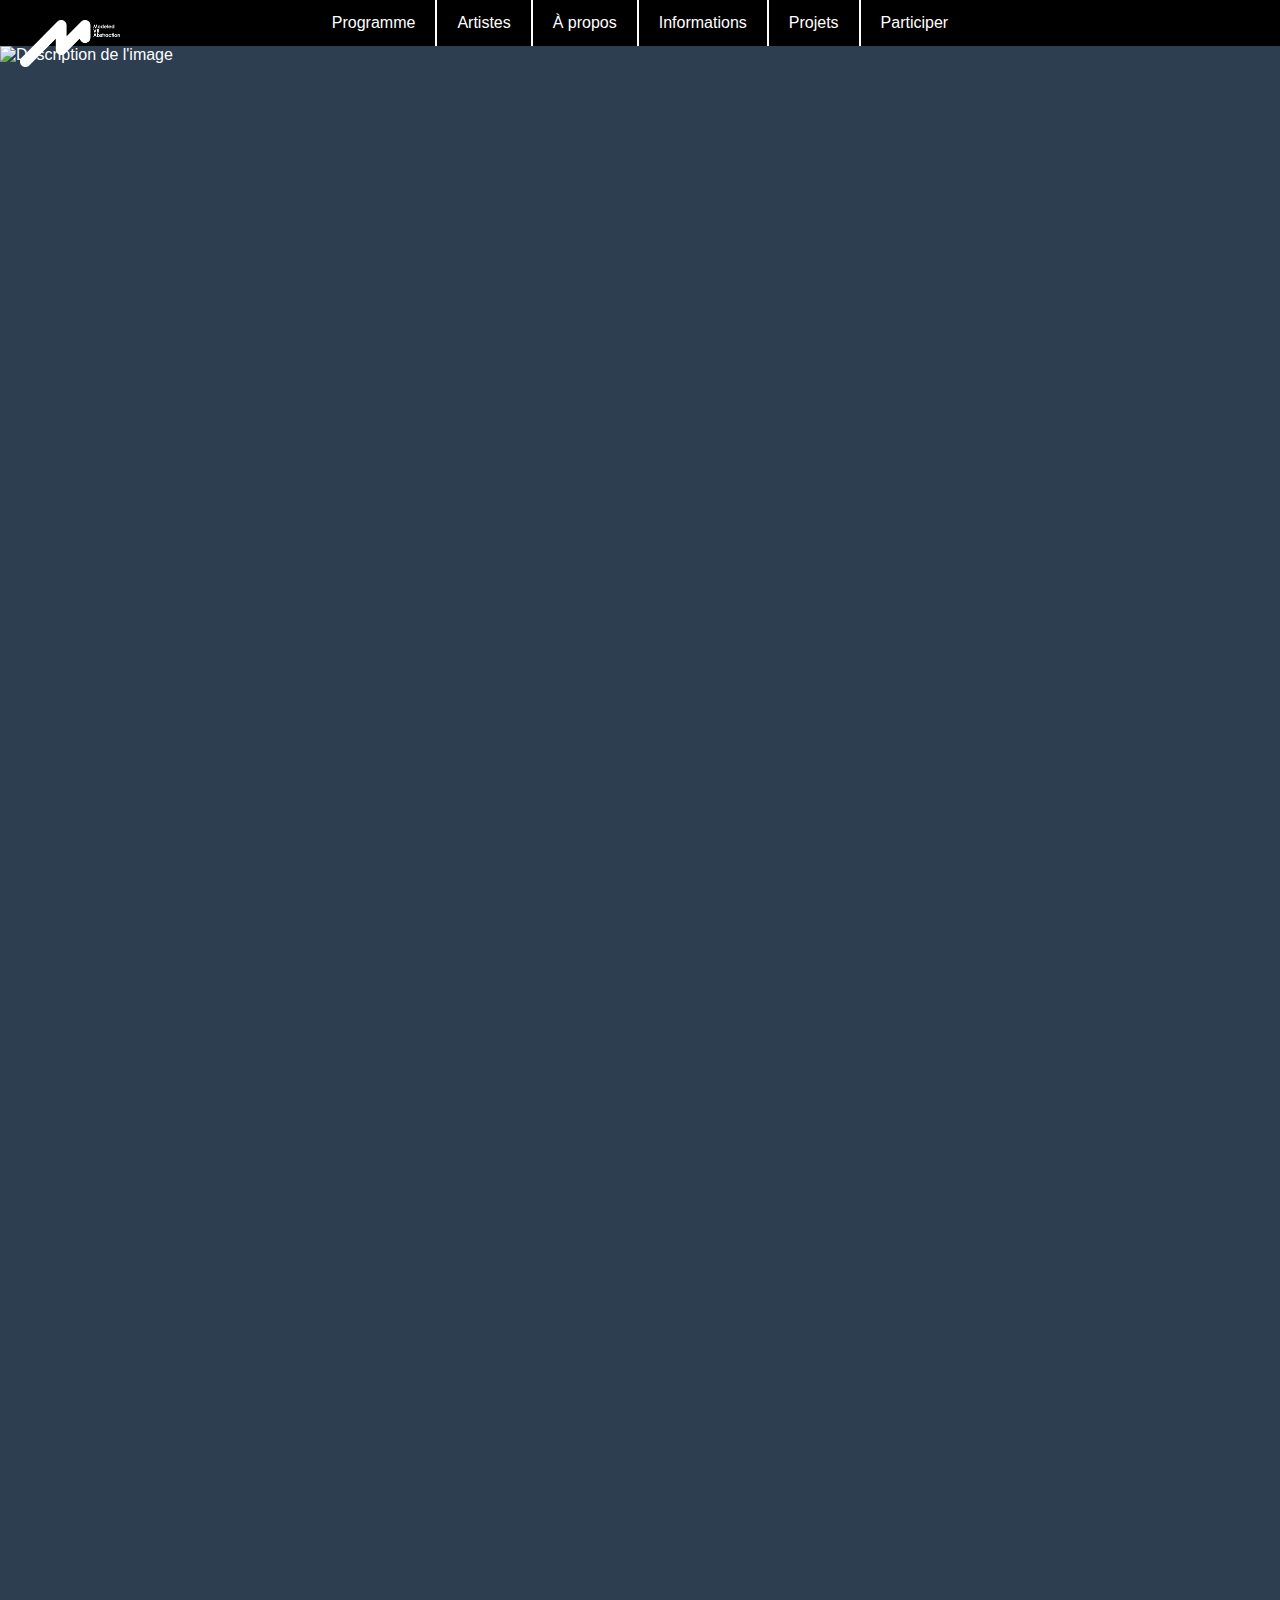
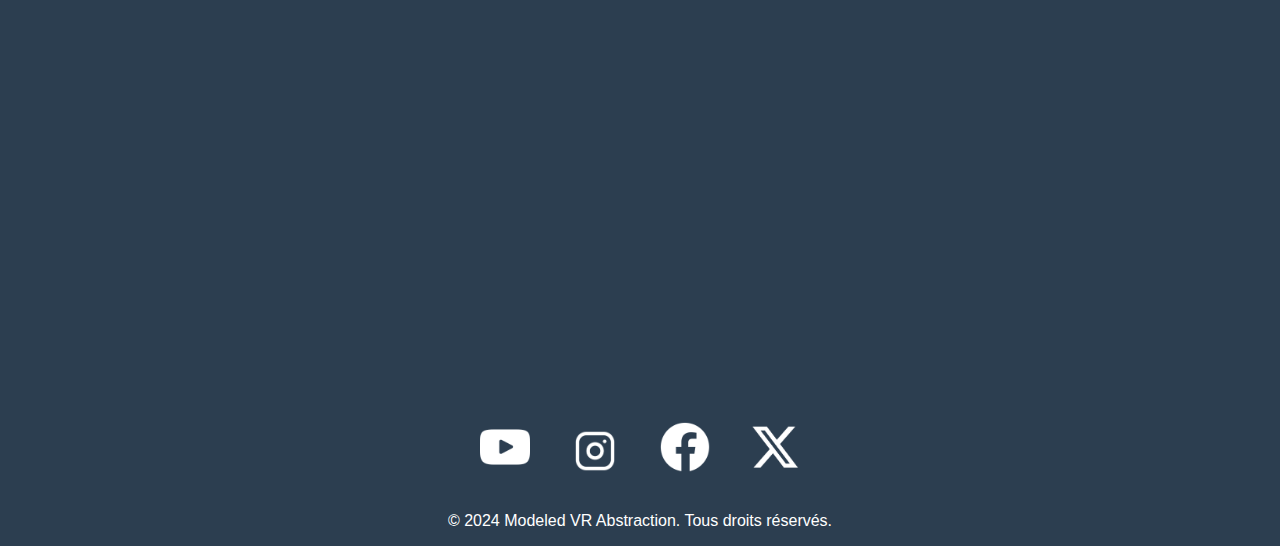
==== about.html @ d0095031 "Add files via upload" ====
<!DOCTYPE html>
<html lang="fr">
<head>
    <meta charset="UTF-8">
    <meta name="viewport" content="width=device-width, initial-scale=1.0">
    <title>À propos - Modeled VR Abstraction</title>
    <link rel="stylesheet" href="styles1.css">
    <style>
        .rounded-box {
            border-radius: 255px;
            padding: 1px 25px;
            display: inline-block;
            background: linear-gradient(to right, #2C3E50, #2ecc71);
            text-align: center;
            color: #2C3E50;
            font-size: 40px;
            margin: 20px;
        }
        .rounded-box2 {
            border: 1px solid magenta;
            border-radius: 20px;
            padding: 20px;
            display: flex;
            flex-direction: column;
            align-items: stretch;
            justify-content: space-between;
            color: white;
            margin: 20px auto;
            font-size: 20px;
        }
        .container {
            display: flex;
            flex-direction: column;
            align-items: flex-start;
            height: calc(100vh - 150px);
        }
        .text-column {
            font-family: Arial, sans-serif;
            color: #333;
        }
        .image {
            max-width: 100%;
            border-radius: 10px;
        }
        .footer-content {
            display: flex;
            flex-direction: column;
            align-items: center;
            justify-content: flex-end;
            height: 1350px; /* Ajusté pour assurer que le contenu soit bien placé */
            position: relative;
            bottom: 0;
            width: 100%;
        }
        .logos {
            display: flex;
            justify-content: center;
            align-items: flex-end;
            height: 100px;
            margin-top: 20px;
        }
        .logo-img {
            max-height: 50px;
            margin: 0 10px;
        }
        .footer-bottom {
            text-align: center;
            margin-top: 20px;
        }
        .left-align {
            text-align: left;
            width: 75%;
        }
        .right-align {
            text-align: right;
            width: 100%;
        }
    </style>
</head>
<body>
    <header>
        <nav class="navbar">
            <ul>
                <li><a href="program.html">Programme</a></li>
                <li><a href="artists.html">Artistes</a></li>
                <li><a href="about.html">À propos</a></li>
                <li><a href="infos.html">Informations</a></li>
                <li><a href="projects.html">Projets</a></li>
                <li><a href="participate.html">Participer</a></li>
            </ul>
        </nav>
    </header>

    <div class="container">
        <div style="text-align: center;">
            <img src="image/à propos.png" alt="Description de l'image" style="width:100%; display: block; margin: 0 auto;" />
        </div>
        
    </div>

    <footer>
        <div class="footer-content">
            <a href="index.html" class="logo-link">
                <img src="image/23-24_2e_GR_Re_LOGO_SBMPlan de travail 1 copie 3.png" alt="Logo" class="logo">
            </a>

            <div class="logos">
                <a href="https://www.youtube.com/channel/UCHAxOIFpA0z4R6bLKmPNkSA" target="_blank">
                    <img src="image/152810.png" alt="Logo 1" class="logo-img">
                </a>
                <a href="https://www.instagram.com/gerpyb3ra/" target="_blank">
                    <img src="image/Instagram-PNGinstagram-icon-png.png" alt="Logo 2" class="logo-img">
                </a>
                <a href="https://m.facebook.com/" target="_blank">
                    <img src="image/Facebook_Logo_2023.png" alt="Logo 3" class="logo-img">
                </a>
                <a href="https://x.com/Gerpyb3ra" target="_blank">
                    <img src="image/X_logo_2023_(white).png" alt="Logo 4" class="logo-img">
                </a>
            </div>

            <div class="footer-bottom">
                <p>&copy; 2024 Modeled VR Abstraction. Tous droits réservés.</p>
            </div>
        </div>
    </footer>
</body>
</html>
---- styles1.css ----
/* Styles spécifiques pour la page program.html */
body {
    font-family: "Century Gothic", sans-serif;
    margin: 0;
    padding: 0;
    background-color: #2C3E50; /* Gris anthracite */
    color: #FFFFFF; /* Blanc pur */
}

.navbar {
    background-color: #000; /* Fond noir */
    overflow: hidden;
    position: relative;
    z-index: 2; /* Assurez-vous que la barre de navigation est au-dessus de la vidéo */
}

.navbar ul {
    list-style-type: none;
    margin: 0;
    padding: 0;
    text-align: center;
    display: flex;
    justify-content: center;
}

.navbar ul li {
    display: inline;
}

.navbar ul li a {
    text-decoration: none;
    padding: 14px 20px;
    display: inline-block;
    color: #FFFFFF; /* Blanc pur */
    transition: background-color 0.3s ease, color 0.3s ease;
}

.navbar ul li a:hover, .navbar ul li a.active {
    background-color: #E91E63; /* Magenta vif */
    color: #FFFFFF; /* Blanc pur */
}

.navbar ul li:not(:last-child) a {
    border-right: 2px solid #FFFFFF; /* Ligne de séparation entre les onglets */
}

.content {
    padding: 20px;
}

.content h2 {
    color: #007BFF; /* Couleur du titre */
    text-align: center; /* Centrage du titre */
}

.content p {
    color: #fff; /* Couleur du texte */
    text-align: justify; /* Justification du texte */
}

.footer {
    background-color: #2C3E50;
    color: #fff; /* Couleur du texte du pied de page */
    display: flex;
    flex-direction: column;
    align-items: center;
    justify-content: flex-end; /* Assurer que le footer reste en bas */
    height: 100vh; /* Assurer que le footer prend toute la hauteur de la page */
}

.logo-link {
    position: fixed;
    top: 20px;
    left: 20px;
    z-index: 1000; /* Assurez-vous que le logo est au-dessus du contenu */
}

.logo {
    width: 100px; /* Ajustez la taille du logo selon vos besoins */
    height: auto;
}

.logos {
    display: flex;
    justify-content: center;
    margin-top: 20px;
}

.logos a {
    margin: 0 10px;
}

.logos img {
    width: 50px; /* Ajustez la taille des logos selon vos besoins */
    height: auto;
    transition: transform 0.3s ease;
}

.logos img:hover {
    transform: scale(1.1);
}

.logos {
    display: flex;
    justify-content: center;
    align-items: flex-end; /* Aligner les logos en bas */
    height: 100px; /* Ajuster selon vos besoins */
    margin-top: 20px; /* Ajuster selon vos besoins */
}

.logo-img {
    max-height: 50px; /* Ajuster selon vos besoins */
    margin: 0 10px; /* Espacement entre les logos */
}

.additional-rectangle {
    display: flex;
    justify-content: space-around;
    align-items: center;
}

.rectangle {
    width: 50px;
    height: 20px;
    background-color: #f39c12; /* Couleur du rectangle */
    margin-top: 10px;
}
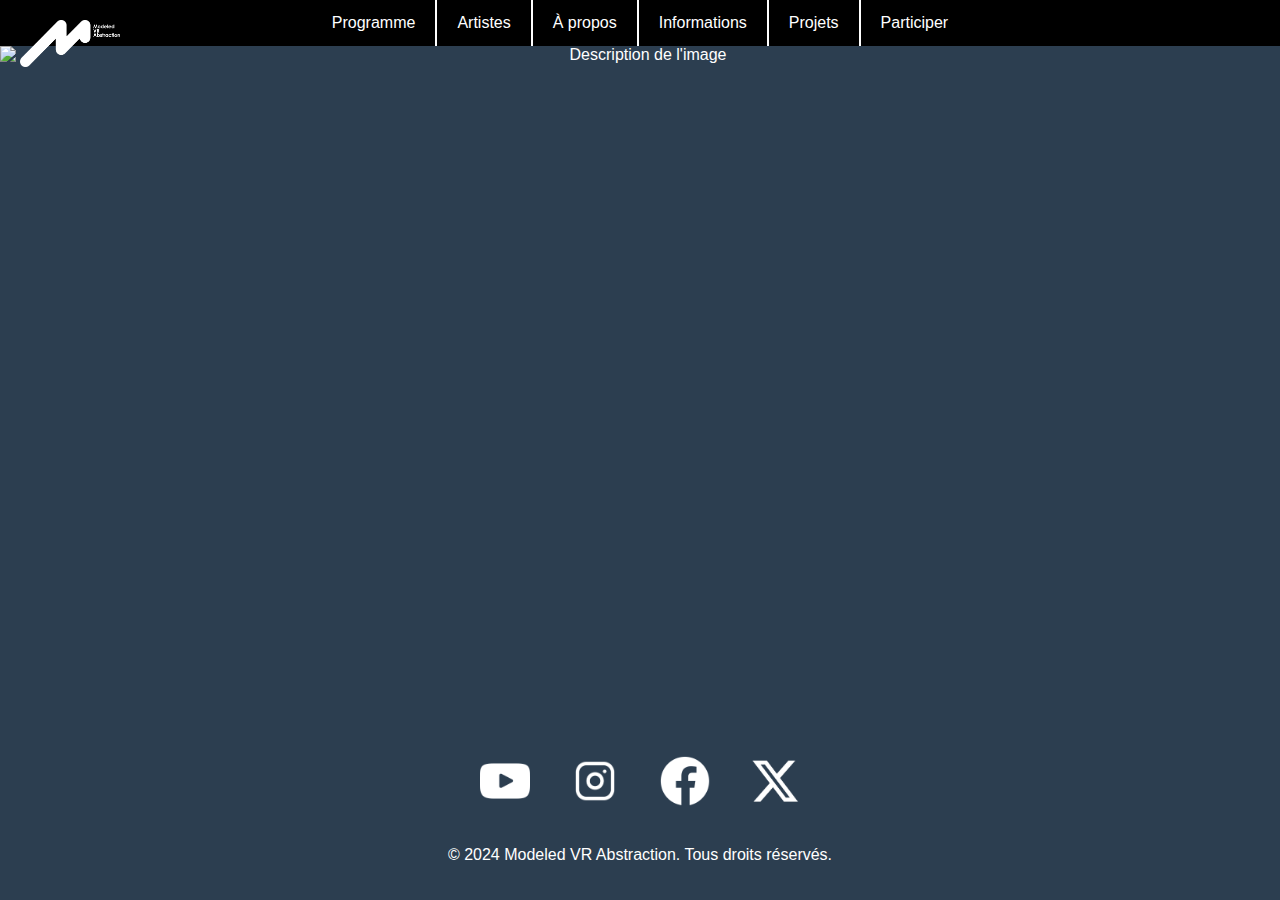
==== commit a00f306e: "Update about.html" ====
--- a/about.html
+++ b/about.html
@@ -5,7 +5,17 @@
     <meta name="viewport" content="width=device-width, initial-scale=1.0">
     <title>À propos - Modeled VR Abstraction</title>
     <link rel="stylesheet" href="styles1.css">
+    <link rel="stylesheet" href="responsive.css">
     <style>
+        body {
+            /* Structure de base pour éviter le chevauchement */
+            display: flex;
+            flex-direction: column;
+            min-height: 100vh;
+            margin: 0;
+            padding: 0;
+        }
+        
         .rounded-box {
             border-radius: 255px;
             padding: 1px 25px;
@@ -16,6 +26,7 @@
             font-size: 40px;
             margin: 20px;
         }
+        
         .rounded-box2 {
             border: 1px solid magenta;
             border-radius: 20px;
@@ -28,57 +39,175 @@
             margin: 20px auto;
             font-size: 20px;
         }
+        
         .container {
-            display: flex;
-            flex-direction: column;
-            align-items: flex-start;
-            height: calc(100vh - 150px);
-        }
+            /* Remplacer la hauteur fixe par une structure flexible */
+            display: flex;
+            flex-direction: column;
+            align-items: center;
+            flex-grow: 1;
+            width: 100%;
+            padding-bottom: 30px;
+        }
+        
         .text-column {
             font-family: Arial, sans-serif;
             color: #333;
         }
+        
         .image {
             max-width: 100%;
             border-radius: 10px;
         }
+        
+        /* Structure du footer pour éviter le chevauchement */
+        footer {
+            margin-top: auto;
+            width: 100%;
+        }
+        
         .footer-content {
             display: flex;
             flex-direction: column;
             align-items: center;
-            justify-content: flex-end;
-            height: 1350px; /* Ajusté pour assurer que le contenu soit bien placé */
+            width: 100%;
+            padding: 20px 0;
+            /* Suppression de la hauteur fixe qui cause le problème */
+            height: auto;
             position: relative;
-            bottom: 0;
-            width: 100%;
-        }
+        }
+        
         .logos {
             display: flex;
             justify-content: center;
-            align-items: flex-end;
-            height: 100px;
+            align-items: center;
             margin-top: 20px;
-        }
+            height: auto;
+        }
+        
         .logo-img {
             max-height: 50px;
             margin: 0 10px;
         }
+        
+        .logo {
+            max-width: 100px;
+        }
+        
         .footer-bottom {
             text-align: center;
             margin-top: 20px;
         }
+        
         .left-align {
             text-align: left;
             width: 75%;
         }
+        
         .right-align {
             text-align: right;
             width: 100%;
+        }
+        
+        /* Styles pour le menu mobile */
+        .mobile-nav-toggle {
+            display: none;
+            flex-direction: column;
+            justify-content: space-between;
+            width: 30px;
+            height: 25px;
+            position: absolute;
+            top: 15px;
+            right: 15px;
+            z-index: 1000;
+            cursor: pointer;
+        }
+        
+        .mobile-nav-toggle span {
+            height: 3px;
+            width: 100%;
+            background-color: #FFFFFF;
+            border-radius: 3px;
+        }
+        
+        /* Styles pour les images pleine largeur */
+        .full-width-image {
+            width: 100%;
+            display: block;
+            margin: 0 auto;
+        }
+        
+        /* Media queries pour les appareils mobiles */
+        @media only screen and (max-width: 767px) {
+            .mobile-nav-toggle {
+                display: flex;
+            }
+            
+            .navbar ul {
+                display: none;
+                flex-direction: column;
+                padding: 0;
+            }
+            
+            .navbar ul.show {
+                display: flex;
+            }
+            
+            .navbar ul li {
+                margin: 5px 0;
+                display: block;
+            }
+            
+            .navbar ul li a {
+                display: block;
+                padding: 10px;
+            }
+            
+            .container img {
+                width: 100%;
+                height: auto;
+            }
+            
+            .logo-img {
+                max-height: 30px;
+                margin: 0 5px;
+            }
+            
+            .logo {
+                max-width: 80px;
+            }
+            
+            .rounded-box {
+                font-size: 24px;
+                padding: 1px 15px;
+            }
+        }
+        
+        /* Sur mobile et tablette */
+        @media only screen and (max-width: 1024px) {
+            .full-width-image {
+                max-width: 100%;
+            }
+        }
+        
+        /* Sur desktop */
+        @media only screen and (min-width: 1025px) {
+            .full-width-image {
+                width: 100%;
+                max-width: none;
+            }
         }
     </style>
 </head>
 <body>
     <header>
+        <!-- Bouton menu hamburger pour mobile -->
+        <div class="mobile-nav-toggle">
+            <span></span>
+            <span></span>
+            <span></span>
+        </div>
+        
         <nav class="navbar">
             <ul>
                 <li><a href="program.html">Programme</a></li>
@@ -92,10 +221,9 @@
     </header>
 
     <div class="container">
-        <div style="text-align: center;">
-            <img src="image/à propos.png" alt="Description de l'image" style="width:100%; display: block; margin: 0 auto;" />
+        <div style="text-align: center; width: 100%;">
+            <img src="image/à propos.png" alt="Description de l'image" class="full-width-image" />
         </div>
-        
     </div>
 
     <footer>
@@ -124,5 +252,12 @@
             </div>
         </div>
     </footer>
+    
+    <!-- Script pour gérer le menu mobile -->
+    <script>
+        document.querySelector('.mobile-nav-toggle').addEventListener('click', function() {
+            document.querySelector('.navbar ul').classList.toggle('show');
+        });
+    </script>
 </body>
-</html>+</html>
--- a/responsive.css
+++ b/responsive.css
@@ -0,0 +1,126 @@
+/* Styles responsives pour tous les appareils */
+
+/* Styles pour les appareils mobiles (jusqu'à 767px) */
+@media only screen and (max-width: 767px) {
+    /* Navigation */
+    .navbar ul {
+        flex-direction: column;
+        padding: 0;
+        display: none;
+    }
+    
+    .navbar ul.show {
+        display: flex;
+    }
+    
+    .navbar ul li {
+        display: block;
+        margin: 5px 0;
+    }
+    
+    .navbar ul li a {
+        display: block;
+        padding: 10px;
+        border-right: none !important;
+        border-bottom: 1px solid #FFFFFF;
+    }
+    
+    /* Contenu vidéo et iframe */
+    .youtube-video {
+        width: 100%;
+        height: auto;
+    }
+    
+    .youtube-video iframe {
+        width: 100%;
+        height: 56.25vw; /* Ratio 16:9 */
+    }
+    
+    /* Ajustement du rectangle défilant */
+    .rounded-rectangle {
+        width: 95% !important;
+        height: auto !important;
+        font-size: 24px !important;
+        padding: 15px !important;
+    }
+    
+    /* Ajustement des événements du programme */
+    .text-left {
+        font-size: 16px;
+    }
+    
+    /* Ajustement du footer */
+    .logo {
+        width: 70px;
+    }
+    
+    .logos img {
+        width: 30px;
+    }
+    
+    /* Ajustement du bouton CTA */
+    .cta-button {
+        padding: 10px 20px;
+        font-size: 1em;
+    }
+    
+    /* Ajustement du header */
+    .header-content h1 {
+        font-size: 2em;
+    }
+    
+    .header-content p {
+        font-size: 1.2em;
+    }
+    
+    /* Style pour le rectangle du programme */
+    .program-header {
+        background-color: #E91E63;
+        border-radius: 20px;
+        margin: 10px auto;
+    }
+}
+
+/* Styles pour les tablettes (768px à 1023px) */
+@media only screen and (min-width: 768px) and (max-width: 1023px) {
+    .youtube-video, .youtube-video iframe {
+        width: 100%;
+        height: 400px;
+    }
+    
+    .rounded-rectangle {
+        width: 90% !important;
+    }
+}
+
+/* Pour assurer que les vidéos soient toujours fluides */
+video, iframe {
+    max-width: 100%;
+}
+
+/* Styles du menu hamburger */
+.mobile-nav-toggle {
+    display: none;
+    flex-direction: column;
+    justify-content: space-between;
+    width: 30px;
+    height: 25px;
+    position: absolute;
+    top: 15px;
+    right: 15px;
+    z-index: 1000;
+    cursor: pointer;
+}
+
+.mobile-nav-toggle span {
+    height: 3px;
+    width: 100%;
+    background-color: #FFFFFF;
+    border-radius: 3px;
+}
+
+@media only screen and (max-width: 767px) {
+    .mobile-nav-toggle {
+        display: flex;
+    }
+}